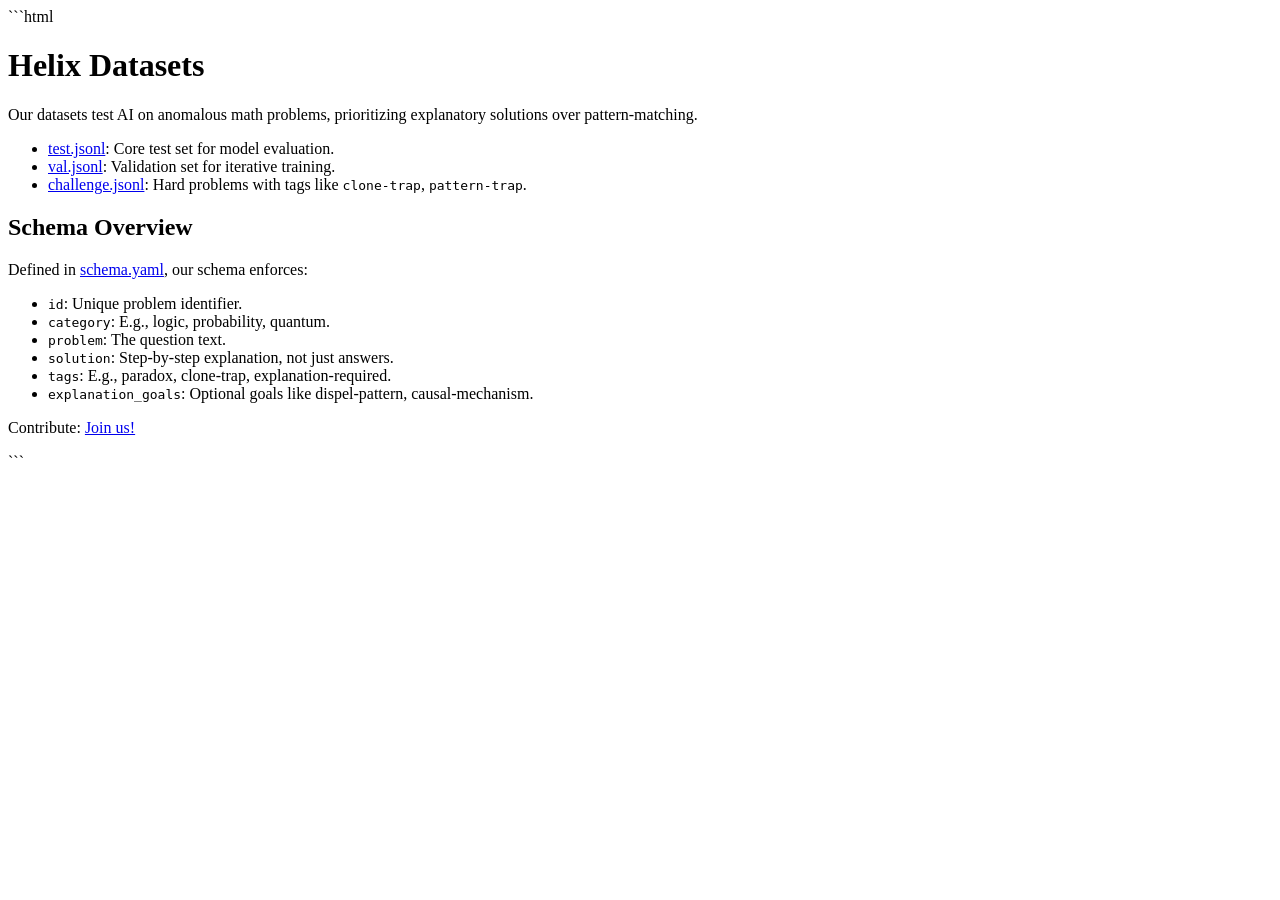
==== website/datasets.html @ 995fe05c "Create datasets.html" ====
```html
     <!DOCTYPE html>
     <html>
     <head>
       <title>Helix Datasets</title>
       <link rel="stylesheet" href="style.css">
     </head>
     <body>
     <h1>Helix Datasets</h1>
     <p>Our datasets test AI on anomalous math problems, prioritizing explanatory solutions over pattern-matching.</p>
     <ul>
       <li><a href="https://github.com/helixprojectai-code/helix-anomalous-math-training/blob/main/data/test/test.jsonl">test.jsonl</a>: Core test set for model evaluation.</li>
       <li><a href="https://github.com/helixprojectai-code/helix-anomalous-math-training/blob/main/data/val/val.jsonl">val.jsonl</a>: Validation set for iterative training.</li>
       <li><a href="https://github.com/helixprojectai-code/helix-anomalous-math-training/blob/main/data/challenge/challenge.jsonl">challenge.jsonl</a>: Hard problems with tags like <code>clone-trap</code>, <code>pattern-trap</code>.</li>
     </ul>
     <h2>Schema Overview</h2>
     <p>Defined in <a href="https://github.com/helixprojectai-code/helix-anomalous-math-training/blob/main/docs/schema.yaml">schema.yaml</a>, our schema enforces:</p>
     <ul>
       <li><code>id</code>: Unique problem identifier.</li>
       <li><code>category</code>: E.g., logic, probability, quantum.</li>
       <li><code>problem</code>: The question text.</li>
       <li><code>solution</code>: Step-by-step explanation, not just answers.</li>
       <li><code>tags</code>: E.g., paradox, clone-trap, explanation-required.</li>
       <li><code>explanation_goals</code>: Optional goals like dispel-pattern, causal-mechanism.</li>
     </ul>
     <p>Contribute: <a href="contributing.html">Join us!</a></p>
     </body>
     </html>
     ```
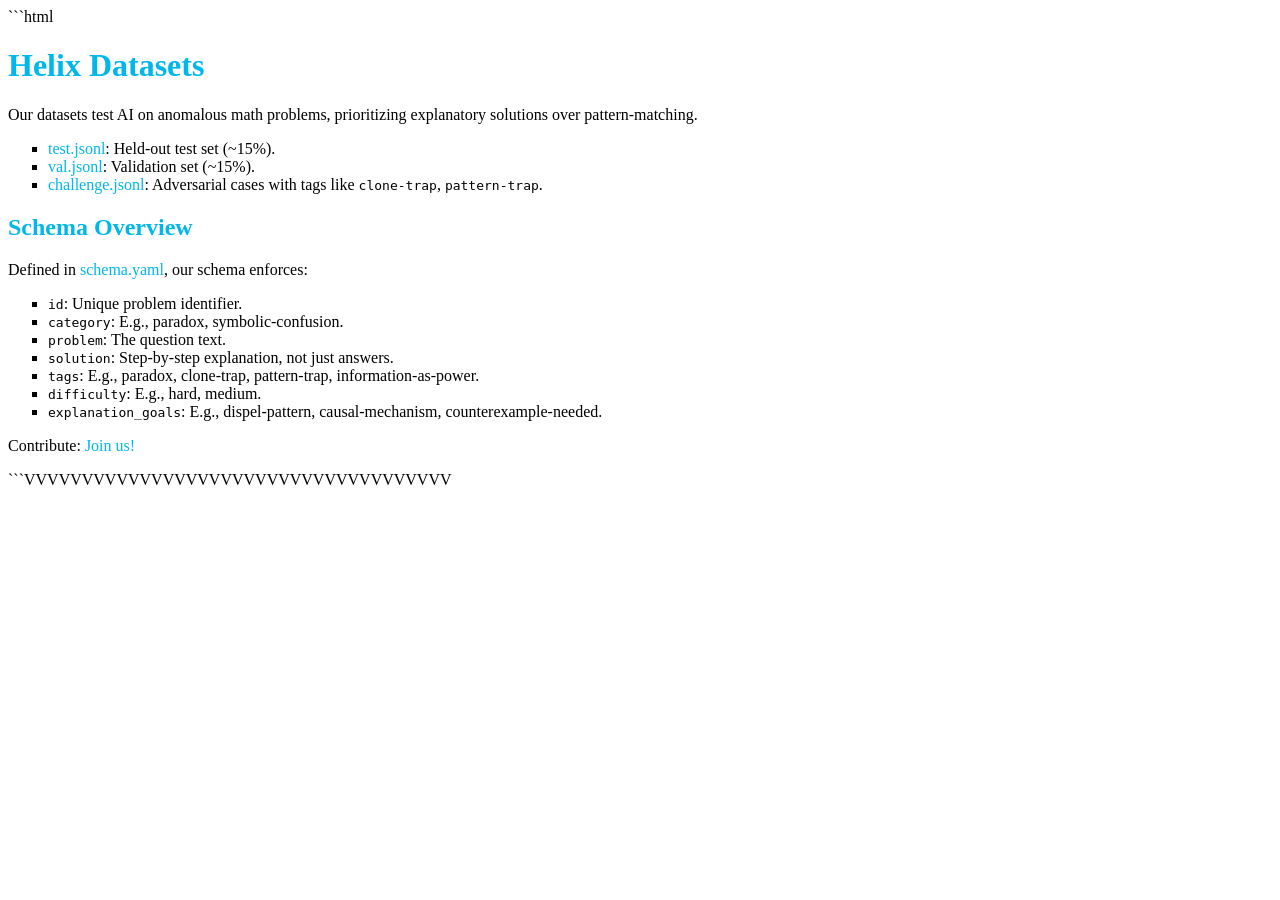
==== commit 67ebda0b: "Update datasets.html" ====
--- a/website/datasets.html
+++ b/website/datasets.html
@@ -9,21 +9,22 @@
      <h1>Helix Datasets</h1>
      <p>Our datasets test AI on anomalous math problems, prioritizing explanatory solutions over pattern-matching.</p>
      <ul>
-       <li><a href="https://github.com/helixprojectai-code/helix-anomalous-math-training/blob/main/data/test/test.jsonl">test.jsonl</a>: Core test set for model evaluation.</li>
-       <li><a href="https://github.com/helixprojectai-code/helix-anomalous-math-training/blob/main/data/val/val.jsonl">val.jsonl</a>: Validation set for iterative training.</li>
-       <li><a href="https://github.com/helixprojectai-code/helix-anomalous-math-training/blob/main/data/challenge/challenge.jsonl">challenge.jsonl</a>: Hard problems with tags like <code>clone-trap</code>, <code>pattern-trap</code>.</li>
+       <li><a href="https://github.com/helixprojectai-code/helix-anomalous-math-training/blob/main/data/test/test.jsonl">test.jsonl</a>: Held-out test set (~15%).</li>
+       <li><a href="https://github.com/helixprojectai-code/helix-anomalous-math-training/blob/main/data/val/val.jsonl">val.jsonl</a>: Validation set (~15%).</li>
+       <li><a href="https://github.com/helixprojectai-code/helix-anomalous-math-training/blob/main/data/challenge/challenge.jsonl">challenge.jsonl</a>: Adversarial cases with tags like <code>clone-trap</code>, <code>pattern-trap</code>.</li>
      </ul>
      <h2>Schema Overview</h2>
      <p>Defined in <a href="https://github.com/helixprojectai-code/helix-anomalous-math-training/blob/main/docs/schema.yaml">schema.yaml</a>, our schema enforces:</p>
      <ul>
        <li><code>id</code>: Unique problem identifier.</li>
-       <li><code>category</code>: E.g., logic, probability, quantum.</li>
+       <li><code>category</code>: E.g., paradox, symbolic-confusion.</li>
        <li><code>problem</code>: The question text.</li>
        <li><code>solution</code>: Step-by-step explanation, not just answers.</li>
-       <li><code>tags</code>: E.g., paradox, clone-trap, explanation-required.</li>
-       <li><code>explanation_goals</code>: Optional goals like dispel-pattern, causal-mechanism.</li>
+       <li><code>tags</code>: E.g., paradox, clone-trap, pattern-trap, information-as-power.</li>
+       <li><code>difficulty</code>: E.g., hard, medium.</li>
+       <li><code>explanation_goals</code>: E.g., dispel-pattern, causal-mechanism, counterexample-needed.</li>
      </ul>
      <p>Contribute: <a href="contributing.html">Join us!</a></p>
      </body>
      </html>
-     ```
+     ```VVVVVVVVVVVVVVVVVVVVVVVVVVVVVVVVVVVVV
--- a/website/style.css
+++ b/website/style.css
@@ -0,0 +1,22 @@
+```css
+     body {
+       font-family: Arial, sans-serif;
+       background-color: #1a1a2e;
+       color: #e6e6fa;
+       margin: 0;
+       padding: 20px;
+     }
+     h1, h2 {
+       color: #00b7eb;
+     }
+     a {
+       color: #00b7eb;
+       text-decoration: none;
+     }
+     a:hover {
+       text-decoration: underline;
+     }
+     ul {
+       list-style-type: square;
+     }
+     ```
